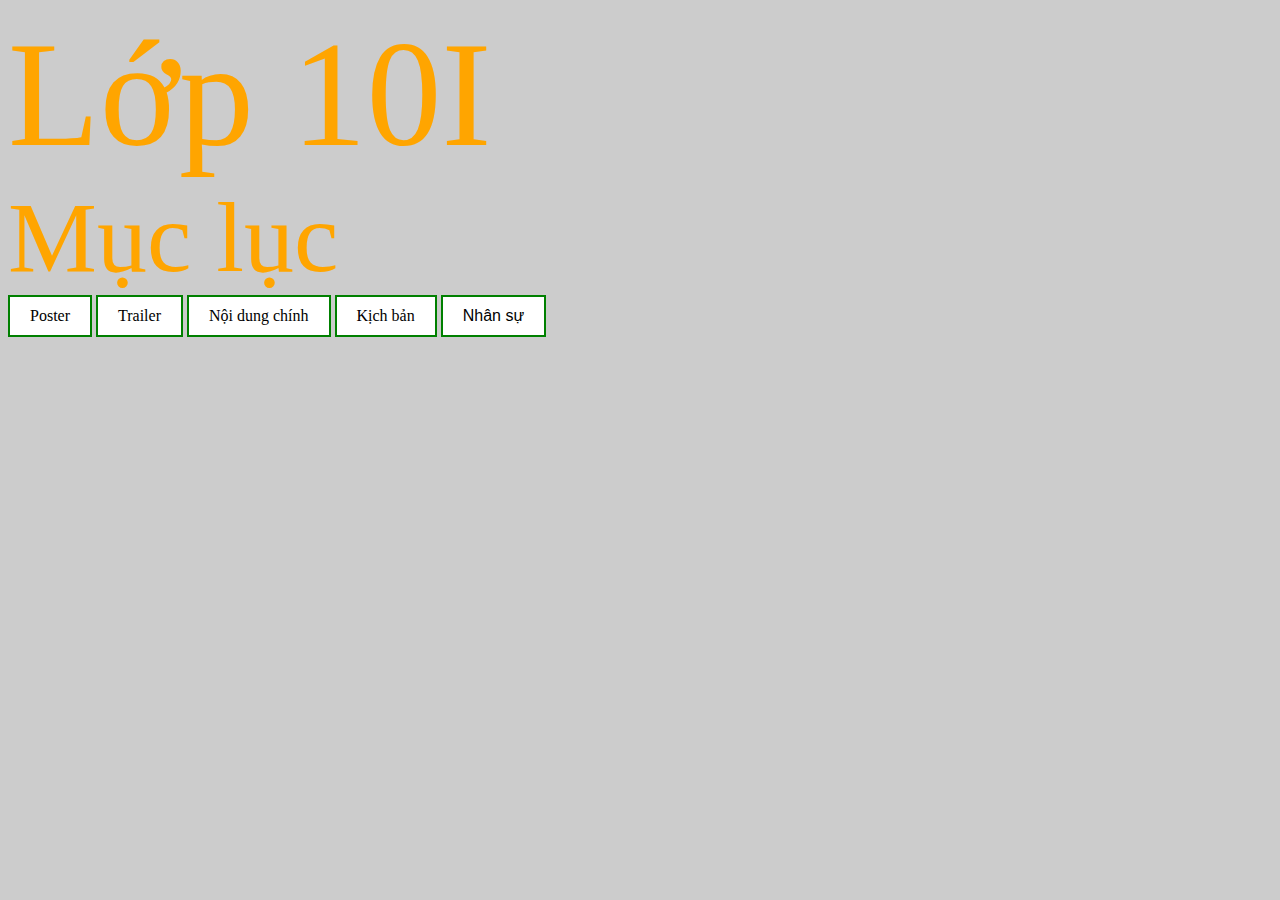
==== 10I.html @ e213241b "Add files via upload" ====
<!DOCTYPE html>
<html>
<head>
<link rel="stylesheet" type="text/css" href="10I.css">
</style>
<title>Nhóm 2 I49</title>
</head>
<body>
<span style="color: orange;font-size: 150px;font-family: Roboto">Lớp 10I<BR></span>
<span style="color: orange;font-size: 100px;font-family: Roboto">Mục lục<BR></span>
<div>
<span style="font-family: Roboto"><a href="stuff.html#poster">Poster</a>
<span style="font-family: Roboto"><a href="stuff.html#trailer">Trailer</a>
<span style="font-family: Roboto"><a href="stuff.html#content">Nội dung chính</a>
<span style="font-family: Roboto"><a href="https://drive.google.com/open?id=1r-0n4GGIkCqvjfzCH4HbstUkI6znkg3l" target="_blank">Kịch bản</a>
<button onclick="myFunction()" class="dropbtn">Nhân sự</button>
  <div id="myDropdown" class="dropdown-content">
    <a href="stuff.html">Ban tiểu luận I49</a>
    <a name="bantieuluan">Ban tiểu luận I49</a>
    <a name="bandaocu">Ban đạo cụ I49</a>
	<a name="banhaucan">Ban hậu cần I49</a>
	<a name="banmedia">Ban media I49</a>
	<a name="banphimanh">Ban phim ảnh I49</a>
	</div>
</body>
<script>
function myFunction() {
    document.getElementById("myDropdown").classList.toggle("show");
}
window.onclick = function(event) {
  if (!event.target.matches('.dropbtn')) {

    var dropdowns = document.getElementsByClassName("dropdown-content");
    var i;
    for (i = 0; i < dropdowns.length; i++) {
      var openDropdown = dropdowns[i];
      if (openDropdown.classList.contains('show')) {
        openDropdown.classList.remove('show');
      }
    }
  }
}
</script>
<embed name="BGM" src="gucci_gang.mp3" loop="true" hidden="true" autostart="true">
</html>
---- 10I.css ----
a:link, a:visited {
    background-color: white;
    color: black;
    border: 2px solid green;
    padding: 10px 20px;
    text-align: center;
    text-decoration: none;
    display: inline-block;
}

a:hover, a:active {
    background-color: green;
    color: white;
}
body  {
    background-image: url("background.jpg");
    background-color: #cccccc;
	background-size:cover
}

.dropbtn {
    background-color: White;
    color: black;
    padding: 10px 20px;
    font-size: 16px;
    border: 2px solid green;
    cursor: pointer;
	text-align: center;
    text-decoration: none;
    display: inline-block;
}

.dropbtn:hover, .dropbtn:focus {
    background-color: #3e8e41;
	color : white;
}

.dropdown {
    position: relative;
    display: inline-block;
    
}

.dropdown-content {
    display: none;
    position: absolute;
    background-color: #f9f9f9;
    min-width: 160px;
    overflow: auto;	
    box-shadow: 0px 8px 16px 0px rgba(0,0,0,0.2);
	right: auto;
    z-index: auto;


}

.dropdown-content a {
    color: black;
    padding: 12px 16px;
    text-decoration: none;
    display: block;
}

.dropdown a:hover {background-color: #f1f1f1}

.show {display:block;}
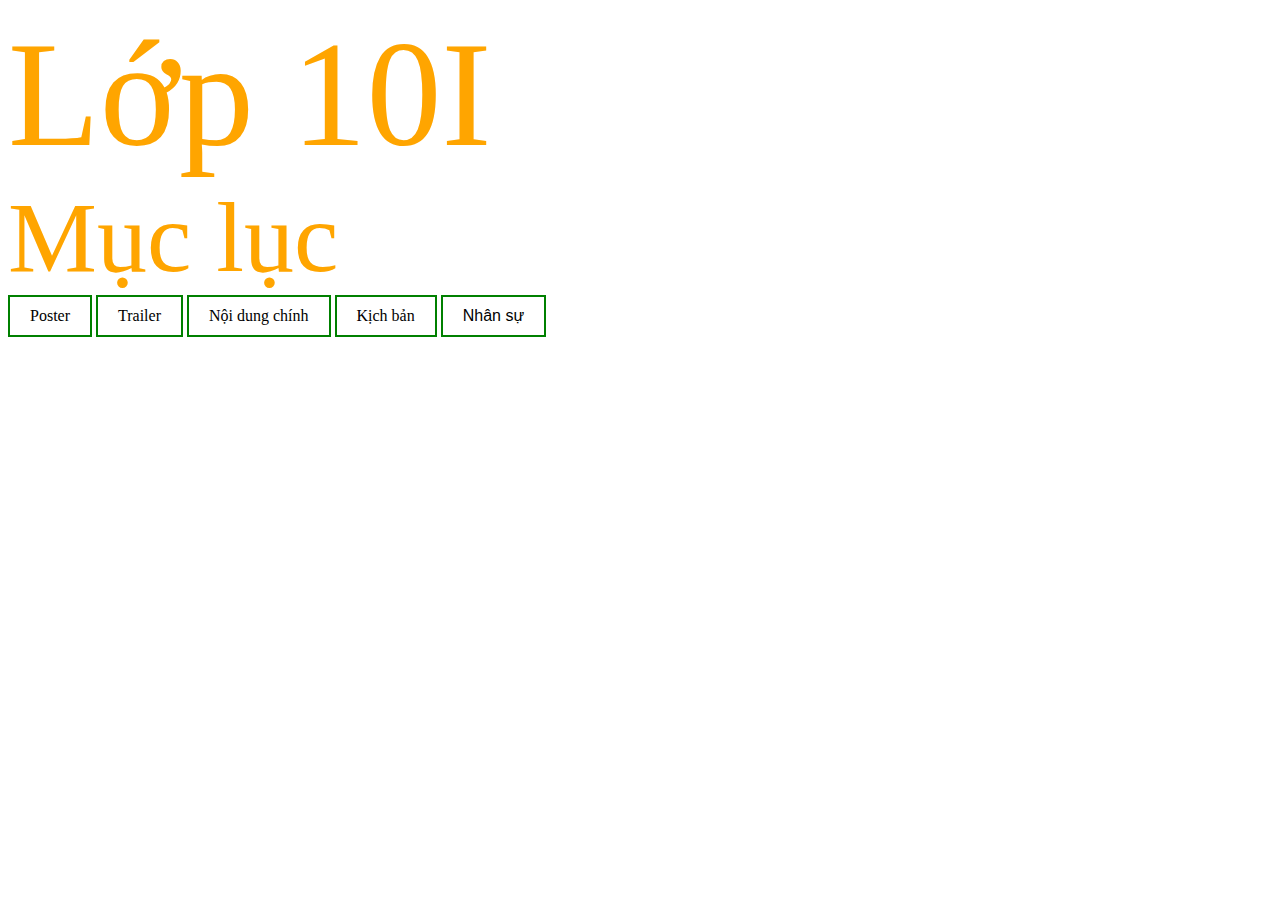
==== commit db592cf7: "Major Update" ====
--- a/10I.html
+++ b/10I.html
@@ -1,13 +1,16 @@
 <!DOCTYPE html>
 <html>
 <head>
+<meta name="viewport" content="width=device-width, initial-scale=1">
+<!--[if lt IE 9]>
+	<script src="http://css3-mediaqueries-js.googlecode.com/svn/trunk/css3-mediaqueries.js"></script>
+<![endif]-->
 <link rel="stylesheet" type="text/css" href="10I.css">
-</style>
 <title>Nhóm 2 I49</title>
 </head>
 <body>
-<span style="color: orange;font-size: 150px;font-family: Roboto">Lớp 10I<BR></span>
-<span style="color: orange;font-size: 100px;font-family: Roboto">Mục lục<BR></span>
+<div class = "name">Lớp 10I<BR></div>
+<div class = "name2">Mục lục<BR></div>
 <div>
 <span style="font-family: Roboto"><a href="stuff.html#poster">Poster</a>
 <span style="font-family: Roboto"><a href="stuff.html#trailer">Trailer</a>
@@ -15,12 +18,11 @@
 <span style="font-family: Roboto"><a href="https://drive.google.com/open?id=1r-0n4GGIkCqvjfzCH4HbstUkI6znkg3l" target="_blank">Kịch bản</a>
 <button onclick="myFunction()" class="dropbtn">Nhân sự</button>
   <div id="myDropdown" class="dropdown-content">
-    <a href="stuff.html">Ban tiểu luận I49</a>
-    <a name="bantieuluan">Ban tiểu luận I49</a>
-    <a name="bandaocu">Ban đạo cụ I49</a>
-	<a name="banhaucan">Ban hậu cần I49</a>
-	<a name="banmedia">Ban media I49</a>
-	<a name="banphimanh">Ban phim ảnh I49</a>
+    <a href="stuff.html#bantieuluan">Ban tiểu luận I49</a>
+    <a href="stuff.html#bandaocu">Ban đạo cụ I49</a>
+	<a href="stuff.html#banhaucan">Ban hậu cần I49</a>
+	<a href="stuff.html#banmedia">Ban media I49</a>
+	<a href="stuff.html#banphimanh">Ban phim ảnh I49</a>
 	</div>
 </body>
 <script>
@@ -40,6 +42,16 @@
     }
   }
 }
+function scrollFunction() {
+    if (document.body.scrollTop > 20 || document.documentElement.scrollTop > 20) {
+        document.getElementById("myBtn").style.display = "block";
+    } else {
+        document.getElementById("myBtn").style.display = "none";
+    }
+}
+function ggez(argument) {
+  window.location.href = "10I.html";
+}
 </script>
 <embed name="BGM" src="gucci_gang.mp3" loop="true" hidden="true" autostart="true">
 </html> 
--- a/10I.css
+++ b/10I.css
@@ -14,9 +14,18 @@
     color: white;
 }
 body  {
-    background-image: url("background.jpg");
-    background-color: #cccccc;
-	background-size:cover
+    background-image: url("background3.jpg");
+	background-size: 100%;
+    background-repeat: repeat-x;
+    background-attachment: fixed;
+}
+
+.name {
+	 color: orange;font-size: 150px;font-family: Roboto;
+}
+
+.name2{
+	 color: orange;font-size: 100px;font-family: Roboto;
 }
 
 .dropbtn {
@@ -64,4 +73,25 @@
 
 .dropdown a:hover {background-color: #f1f1f1}
 
-.show {display:block;}+.show {display:block;}
+
+@media only screen 
+      and (max-width: 768px)
+      and (orientation: portrait)	  
+	  {
+	body {
+   background-size : cover ;
+}
+    .name, .name2, .description{
+        font-size : 75px;
+    }
+}
+
+@media only screen 
+      and (max-width: 768px)
+      and (orientation: landscape)	  
+	  {
+    .name, .name2, .description{
+        font-size : 45px;
+    }
+}